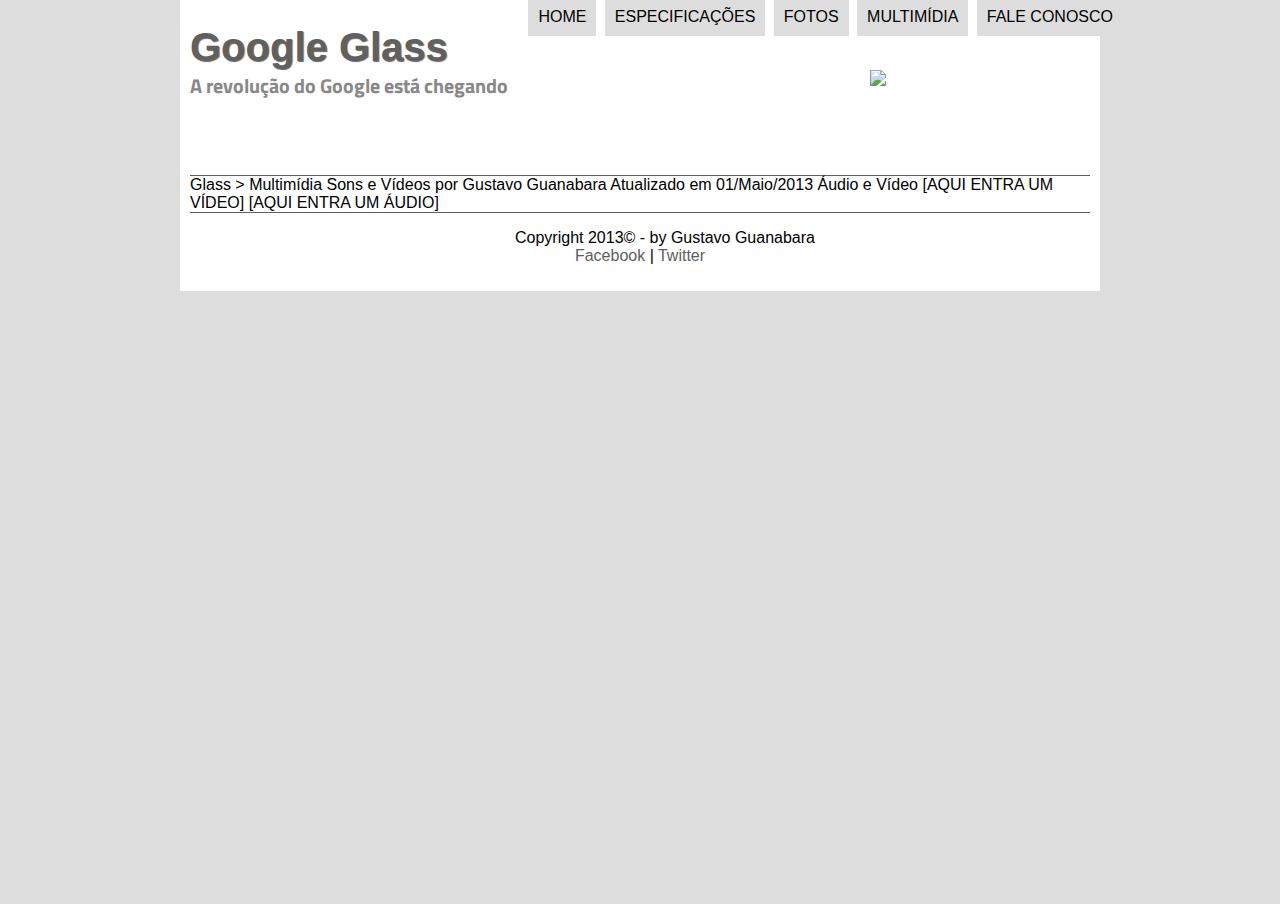
==== multimidia.html @ ce8abc96 "Aplicando Menu e Rodapé" ====
<!DOCKTYPE html>
<html lang="pt-br">
<head>
  <meta charset="UTF-8"/>
  <title>Tudo Sobre Google Glass</title>
  <link rel="stylesheet" href="_css/estilo.css"/>
</head>
<script src="_javascript/funcoes.js"></script>

<body>
<div id="interface">

  <header id="cabecalho">
    <hgroup>
      <h1>Google Glass</h1>
      <h2>A revolução do Google está chegando</h2>
    </hgroup>

  <img id="icone" src="_imagens/glass-oculos-preto-peq.png"/>

  <nav id="menu">
    <h1>Menu Principal</h1>
    <ul type"disc">
      <li onmouseover="mudaFoto('_imagens/home.png')" onmouseout="mudaFoto('_imagens/multimidia.png')"><a href="index.html">Home</a></li>
      <li onmouseover="mudaFoto('_imagens/especificacoes.png')" onmouseout="mudaFoto('_imagens/multimidia.png')"><a href="specs.html">Especificações</a></li>
      <li onmouseover="mudaFoto('_imagens/fotos.png')" onmouseout="mudaFoto('_imagens/multimidia.png')"><a href="fotos.html">Fotos</a></li>
      <li onmouseover="mudaFoto('_imagens/multimidia.png')" onmouseout="mudaFoto('_imagens/multimidia.png')"><a href="multimidia.html">Multimídia</a></li>
      <li onmouseover="mudaFoto('_imagens/contato.png')" onmouseout="mudaFoto('_imagens/multimidia.png')"><a href="fale-conosco.html">Fale conosco</a></li>
    </ul>
  </nav>
  </header>

Glass > Multimídia
Sons e Vídeos
por Gustavo Guanabara
Atualizado em 01/Maio/2013


Áudio e Vídeo

[AQUI ENTRA UM VÍDEO]
[AQUI ENTRA UM ÁUDIO]

<footer id="rodape">
<p>Copyright 2013&copy; - by Gustavo Guanabara
</br><a href="http://facebook.com/cursosemvideo" target="black">Facebook</a> | <a href="http://twitter.com/cursosemvideo" target="black">Twitter</a></p>
</footer>
</div>
</body>
</html>
---- _css/estilo.css ----
@charset "UFT-8";
@import url(https://fonts.googleapis.com/css?family=Titillium+Web);
@font-face{
  font-family: 'FonteLogo';
  src: url("../_fonts/bubblegum-sans-regular.otf");

}
body{
  font-family: Arial, sans-serif;
  background-color: #dddddd;
  color: rgba(0,0,0,1)

}

div#interface { /* Formatando a interface */
    width: 900px;
    background-color: #ffffff;
    margin: -20px auto 0px auto; /* margens externas em ordem (Cima,Direita,Baixo,Esquerda) */
    box-shadow: 0px 0px 10px rgba (0,0,0,.5); /* Adcionando sombra */
    padding: 10px; /* margens internas da interface */
}

p {
  text-align: justify;
  text-indent: 50px;
}

a{
  color: #606060;
  text-decoration: none;
}

a:hover{
  text-decoration: underline;
}

header#cabecalho img#icone {
  position: absolute;
  left: 68%;
  top: 70px;
}

header#cabecalho{
  border-bottom: 1px #606060 solid; /* Valores de Tamanhp/cor/tipo */
  height: 150px; /* Tamanho do cabeçalho */
  background: url("../_imagens/glass-logo-peq.jpg") no-repeat 0px 80px; /* Adcionando logo */
}

header#cabecalho h1 {
  font-family: 'FonteLogo', sans-serif;
  font-size: 30pt;
  color: #606060;
  text-shadow: 1px 1px 1px rgba(0,0,0,.6);
  padding: 0px;
  margin-bottom: 0px;
}

header#cabecalho h2 {
  font-family: 'Titillium Web', sans-serif;
  color: #888888;
  font-size: 15pt;
  padding: 0px;
  margin-top: 0px;
}

figure.foto-legenda{ /* Formatação do bloco da imagem e legenda */

    position: relative;
    border: 8px solid white; /* Borda do bloco */
    box-shadow: 1px 1px 4px black; /* Sombra do bloco */
    display: inline-block;
}

figure.foto-legenda img { /*Formatação da imagem */
    width: 100%; /* Tamanho da imagem */
    height:auto;
}

figure.foto-legenda figcaption{ /* Formatação da legenda da imagem */
    opacity: 0;
    position: absolute;
    top: 0px;
    background-color: rgba(0,0,0,0.4);
    color: white;
    width: 100%;
    height: 100%; /*Tamanho da legenda em relação ao bloco */
    padding: 10px;
    box-sizing: border-box;
    transition: opacity 1s; /* Tempo do efeito de transição */
}

figure.foto-legenda:hover figcaption{
    opacity: 1; /* Efeito hover da legenda sobre a imagem */
    position: absolute;
}

nav#menu{ /* Formata o menu todo */
  display: block; /* Faz com que ele flutue para posição correta */
}

nav#menu ul{ /* Formata toda lista não ordenada (UL) */
  list-style: none; /* Tira as bolinhas da lista */
  text-transform: uppercase; /*Coloca textos em letras maiusculas */
  position: absolute; /* Permite passar por cima dos documentos */
  top: -20px; /* Distancia do menu com o topo do navegador */
  left: 38%; /* Posição do menu na tela para direita */
}

nav#menu li{ /* Formata tudo que esta em (LI) */
  display: inline-block; /* Faz com que os itens fiquem ordenados horizontalmente */
  background-color: #dddddd;
  padding: 10px; /* Cria espaços entre os items */
  margin: 2px; /*Cria uma margem por fora do background dos botões */
  -webkit-transition: background-color 1s;
  -moz-transition: background-color 1s;
  -ms-transition: background-color 1s;
  -o-transition: background-color 1s;
  transition: background-color 1s; /* Transição de tempo para efeito hover */
}

nav#menu li:hover{ /* Adcionando efeito hover no background do menu */
  background-color: #606060;
}

nav#menu h1{
  display: none; /* Esconde o escrito "Menu Principal" */
}

nav#menu a{ /* Formata todos href's */
  color: #000000; /* Cor das fontes */
  text-decoration: none; /* Tira o sublinhado de link */
}

nav#menu a:hover{ /* Adcionando efeito hover nas fontes do menu */
  color: #ffffff;
  text-decoration: underline; /* Adciona sublinhado no efeito hover */
}

section#corpo {
  display: block;
  width: 500px;
  float: left;
  border-right: 1px solid #606060;
  padding-right: 15px;
}

article#noticia-principal h2{
  font-size: 13pt;
  color: #606060;
  background-color: #dddddd;
  padding: 5px 0px 5px 10px;
  margin: 10px 0px 10px 0px;
}

header#cabecalho-artigo h1{
  font-family: 'FonteLogo', sans-serif;
  font-size: 20pt;
  color: #606060;
  margin-bottom: 0px;
}
header#cabecalho-artigo h2{
  font-size: 13pt;
  color: #cecece;
  background-color: #ffffff;
  margin: 0px;
}
header#cabecalho-artigo h3{
  font-size: 12px;
  color: #606060;
}
.direita{
  text-align: right;
}

table#tabelaspec {
  border: 1px solid #606060;
  border-spacing: 0px;
  margin-left: auto;
  margin-right: auto;
}

table#tabelaspec td{
  border: 1px solid #606060;
  padding: 10px;
  text-align: center;
  vertical-align: middle;
}

table#tabelaspec td.ce{
  color: #ffffff;
  background-color: #606060;
  vertical-align: top;
  font-weight: bold;
  text-align: right;
}

table#tabelaspec td.cd{
  background-color: #cecece;
}

table#tabelaspec caption{
  color: #888888;
  font-size: 13pt;
  font-weight: bolder;
}

table#tabelaspec caption span{
  display:block;
  float: right;
  color: #000000;
  font-size: 8pt;
  margin-top: 10pt;
}

aside#lateral {
  display: block;
  width: 350px;
  float: right;
  background-color: #dddddd;
  padding: 10px;
  margin-top: 10px;
  box-shadow: 2px 2px 2px rgba(0,0,0,.5);
}

aside#lateral h1{
  font-family: 'FonteLogo', sans-serif;
  font-size: 20pt;
  color: #606060;
  margin-top: 0px;
}

aside#lateral h2{
  background-color: #606060;
  font-size: 13pt;
  color: #ffffff;
  padding: 5px;
}

footer#rodape {
  clear: both;
  border-top: 1px solid #606060;
}

footer#rodape p{
  text-align: center;
}
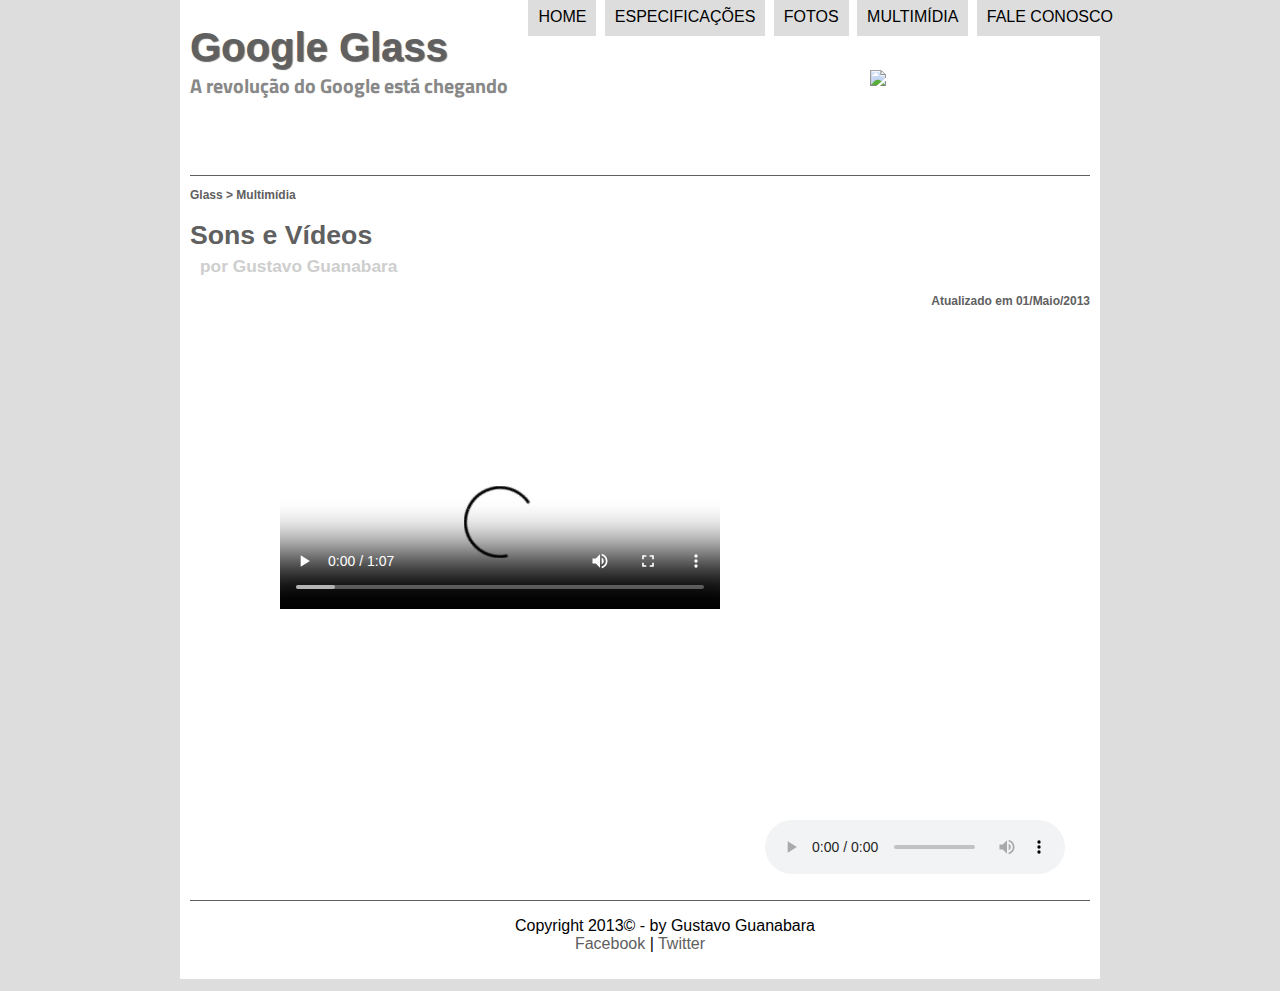
==== commit 03aa51dd: "Finalizando Pagina Multimidia" ====
--- a/multimidia.html
+++ b/multimidia.html
@@ -4,6 +4,7 @@
   <meta charset="UTF-8"/>
   <title>Tudo Sobre Google Glass</title>
   <link rel="stylesheet" href="_css/estilo.css"/>
+  <link rel="stylesheet" href="_css/media.css"/>
 </head>
 <script src="_javascript/funcoes.js"></script>
 
@@ -16,7 +17,7 @@
       <h2>A revolução do Google está chegando</h2>
     </hgroup>
 
-  <img id="icone" src="_imagens/glass-oculos-preto-peq.png"/>
+  <img id="icone" src="_imagens/multimidia.png"/>
 
   <nav id="menu">
     <h1>Menu Principal</h1>
@@ -30,16 +31,28 @@
   </nav>
   </header>
 
-Glass > Multimídia
-Sons e Vídeos
-por Gustavo Guanabara
-Atualizado em 01/Maio/2013
-
-
-Áudio e Vídeo
-
-[AQUI ENTRA UM VÍDEO]
-[AQUI ENTRA UM ÁUDIO]
+  <section id="corpo-full">
+    <article id="noticia-principal">
+        <header id="cabecalho-artigo">
+          <hgroup>
+            <h3>Glass > Multimídia</h3>
+            <h1>Sons e Vídeos</h1>
+            <h2>por Gustavo Guanabara</h2>
+            <h3 class="direita">Atualizado em 01/Maio/2013</h3>
+          </hgroup>
+        </header>
+        <div id="tv-radio">
+          <audio id="musica" controls="controls">
+            <source src="_media/2009-lovers-carvings-bibio.mp3" type"audio/mpeg"/>
+            Desculpe, mas não foi posível carregar o áudio.
+          </audio>
+          <video id="filme" controls="controls" poster="_imagens/video-mini03.jpg">
+            <source src="_media/getting-started.mp4" type="video/mp4"/>
+            Desculpe, mas não foi posível carregar o vídeo.
+          </video>
+        </div>
+    </article>
+  </section>
 
 <footer id="rodape">
 <p>Copyright 2013&copy; - by Gustavo Guanabara
--- a/_css/estilo.css
+++ b/_css/estilo.css
@@ -133,7 +133,7 @@
 
 nav#menu a:hover{ /* Adcionando efeito hover nas fontes do menu */
   color: #ffffff;
-  text-decoration: underline; /* Adciona sublinhado no efeito hover */
+  text-decoration: none; /* Adciona sublinhado no efeito hover */
 }
 
 section#corpo {
--- a/_css/media.css
+++ b/_css/media.css
@@ -0,0 +1,24 @@
+@charset "UTF-8";
+
+div#tv-radio{
+  width: 900px;
+  height: 580px;
+  margin: auto;
+  background: url("../_imagens/radio-tv.png") no-repeat;
+}
+
+audio#musica{
+  display: block;
+  position: relative;
+  left: 575px;
+  top: 500px;
+  width: 300px;
+}
+
+video#filme{
+  display: block;
+  position: relative;
+  left: 90px;
+  top: 85px;
+  width: 440px;
+}
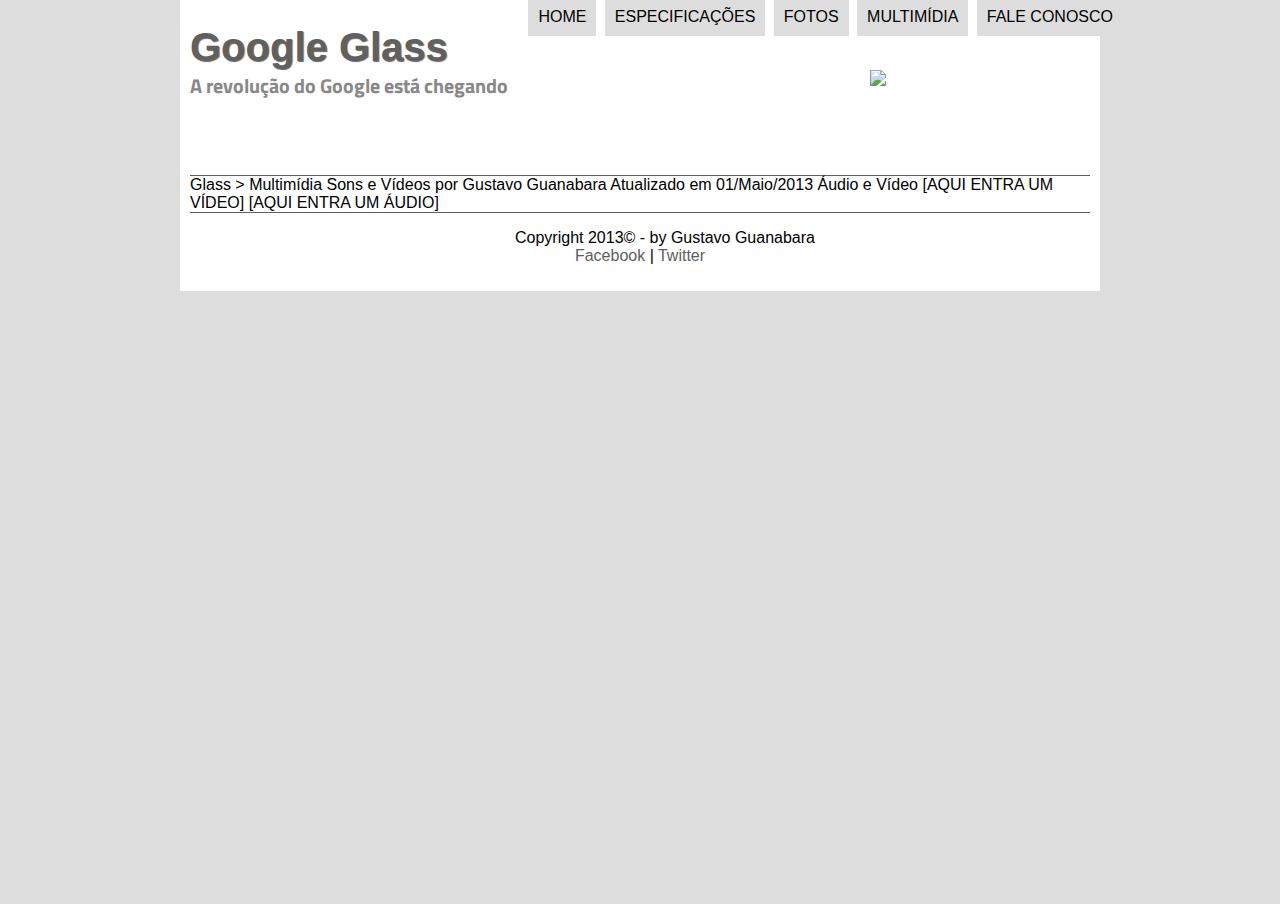
==== commit 7d9b2986: "Finalizando Pagina Multimidia" ====
--- a/multimidia.html
+++ b/multimidia.html
@@ -4,7 +4,6 @@
   <meta charset="UTF-8"/>
   <title>Tudo Sobre Google Glass</title>
   <link rel="stylesheet" href="_css/estilo.css"/>
-  <link rel="stylesheet" href="_css/media.css"/>
 </head>
 <script src="_javascript/funcoes.js"></script>
 
@@ -17,7 +16,7 @@
       <h2>A revolução do Google está chegando</h2>
     </hgroup>
 
-  <img id="icone" src="_imagens/multimidia.png"/>
+  <img id="icone" src="_imagens/glass-oculos-preto-peq.png"/>
 
   <nav id="menu">
     <h1>Menu Principal</h1>
@@ -31,28 +30,16 @@
   </nav>
   </header>
 
-  <section id="corpo-full">
-    <article id="noticia-principal">
-        <header id="cabecalho-artigo">
-          <hgroup>
-            <h3>Glass > Multimídia</h3>
-            <h1>Sons e Vídeos</h1>
-            <h2>por Gustavo Guanabara</h2>
-            <h3 class="direita">Atualizado em 01/Maio/2013</h3>
-          </hgroup>
-        </header>
-        <div id="tv-radio">
-          <audio id="musica" controls="controls">
-            <source src="_media/2009-lovers-carvings-bibio.mp3" type"audio/mpeg"/>
-            Desculpe, mas não foi posível carregar o áudio.
-          </audio>
-          <video id="filme" controls="controls" poster="_imagens/video-mini03.jpg">
-            <source src="_media/getting-started.mp4" type="video/mp4"/>
-            Desculpe, mas não foi posível carregar o vídeo.
-          </video>
-        </div>
-    </article>
-  </section>
+Glass > Multimídia
+Sons e Vídeos
+por Gustavo Guanabara
+Atualizado em 01/Maio/2013
+
+
+Áudio e Vídeo
+
+[AQUI ENTRA UM VÍDEO]
+[AQUI ENTRA UM ÁUDIO]
 
 <footer id="rodape">
 <p>Copyright 2013&copy; - by Gustavo Guanabara
